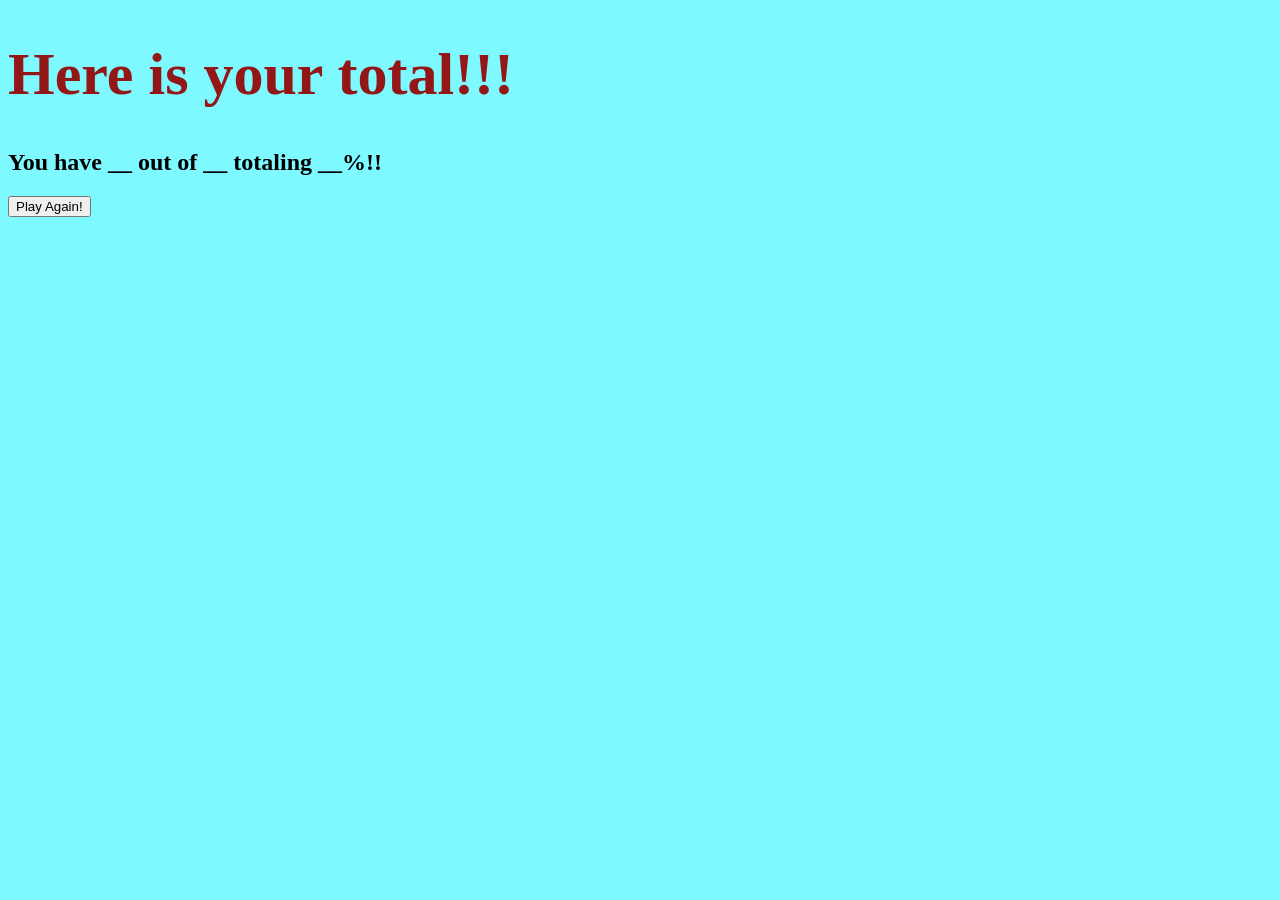
==== total.html @ c3df8090 "Some updates to the CSS and HTML. Still trying to solve how I would like to do the JavaScript." ====
<!DOCTYPE html>
<html>
    <head>
        <title>The CoD Zombies Quiz</title>
        <link rel="stylesheet" href="zombies.css">
    </head>
    <body>
        <h1>Here is your total!!!</h1>
        <h2 id="totalScore">You have __ out of __ totaling __%!!</h2>
        <h2 id="congrats"></h2>
        <button id="playAgain">Play Again!</button>

        <script src="zombies_Questions.js"></script>
    </body>
</html>
---- zombies.css ----
body {
    background-color: #7DF9FF;
    justify-content: center;
    align-items: center;
    font-family: 'Times New Roman', Times, serif;
}

h1 {
    color: #941717;
    font-size: 60px;
    max-width:max-content;
    text-align: left;
}

form {
    font-size: 30px;
}
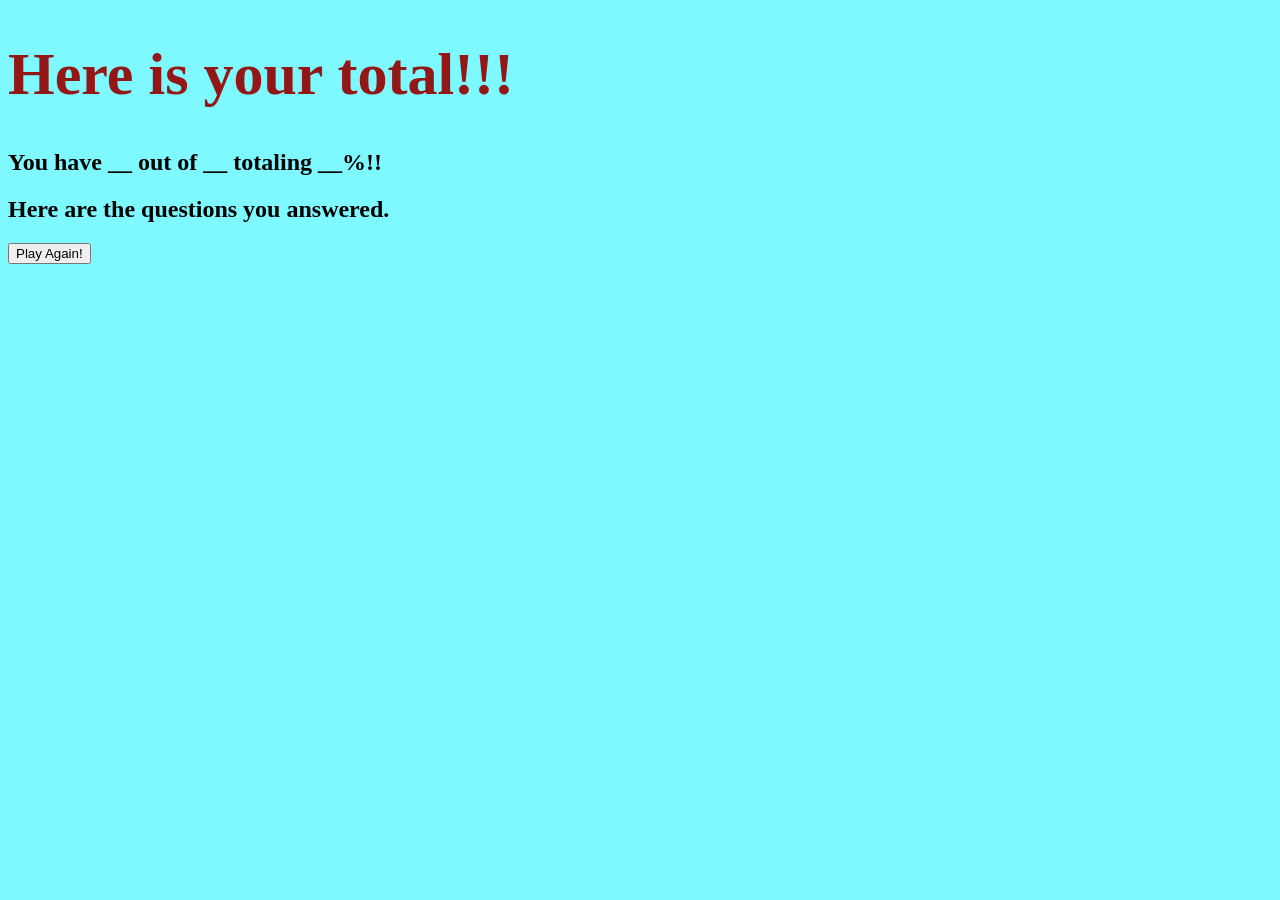
==== commit ff145643: "some updates to the Html and some basic beginning code for the JS alongside a skeleton for the class" ====
--- a/total.html
+++ b/total.html
@@ -8,6 +8,8 @@
         <h1>Here is your total!!!</h1>
         <h2 id="totalScore">You have __ out of __ totaling __%!!</h2>
         <h2 id="congrats"></h2>
+        <h2>Here are the questions you answered.</h2>
+        <div id="allQuestions"></div>
         <button id="playAgain">Play Again!</button>
 
         <script src="zombies_Questions.js"></script>
